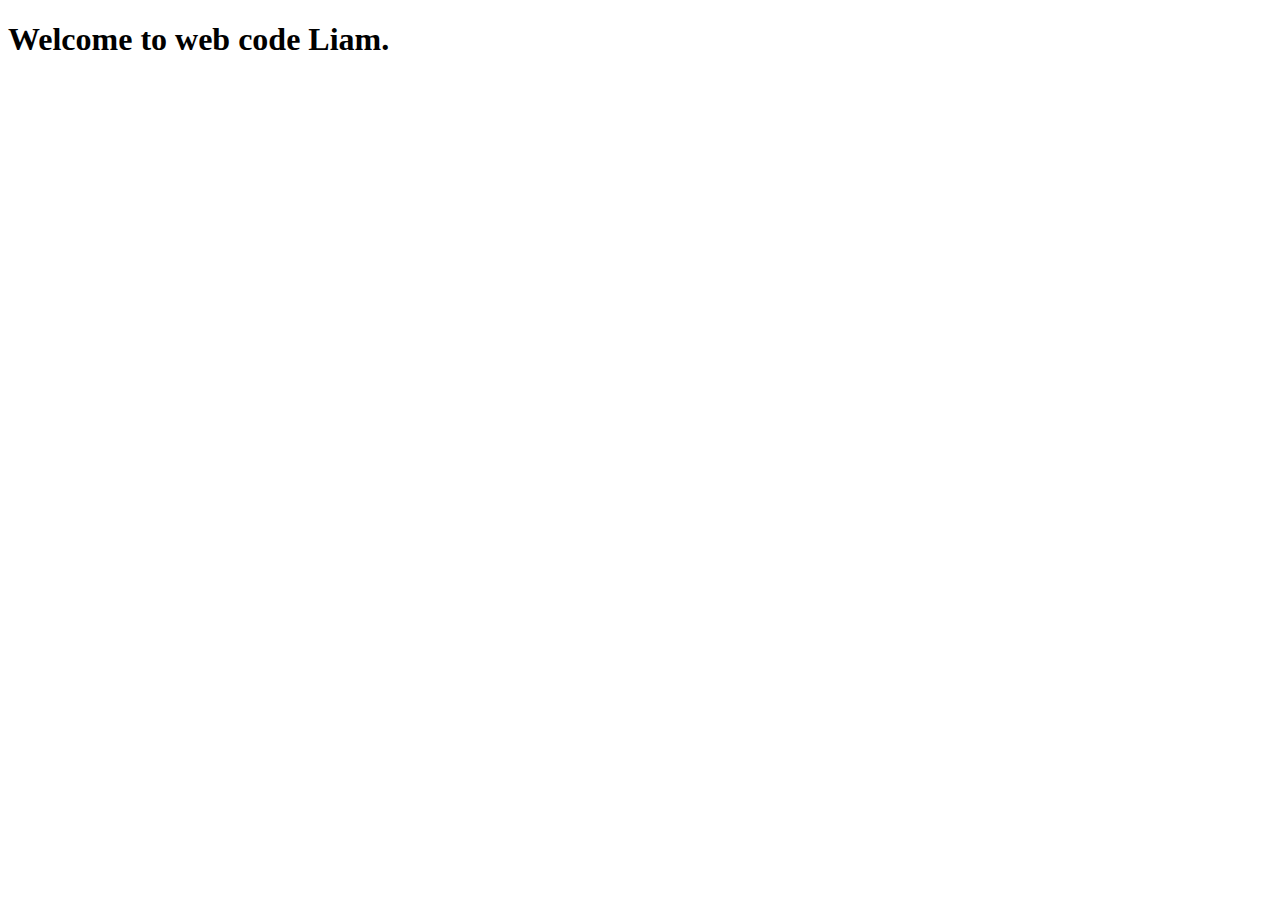
==== src/index.html @ 777befc9 "adding h1 tags to file" ====
<!DOCTYPE html>
<html lang="en">
<head>
    <meta charset="UTF-8">
    <meta http-equiv="X-UA-Compatible" content="IE=edge">
    <meta name="viewport" content="width=device-width, initial-scale=1.0">
    <link rel="stylesheet" href="mystyle.css">
    <title>Document</title>
</head>
<body>
    <div>
        <h1 class="liam-first-text">
            Welcome to web code Liam.
        </h1>
    </div>
    
    <script src="server.js"> </script>
</body> 
</html>

<!-- (emmet snips are small snippets of code you can use as a shortcut to writing code) -->

<!-- (! = basic html layout) -->
<!-- ([tag of choice] = tag ) -->
<!-- ([tag of choice].[random name] = tag with name of whatever you assign) -->
<!-- ([tag of choice].[random name]*[number] = adding [number] amount of tags) -->
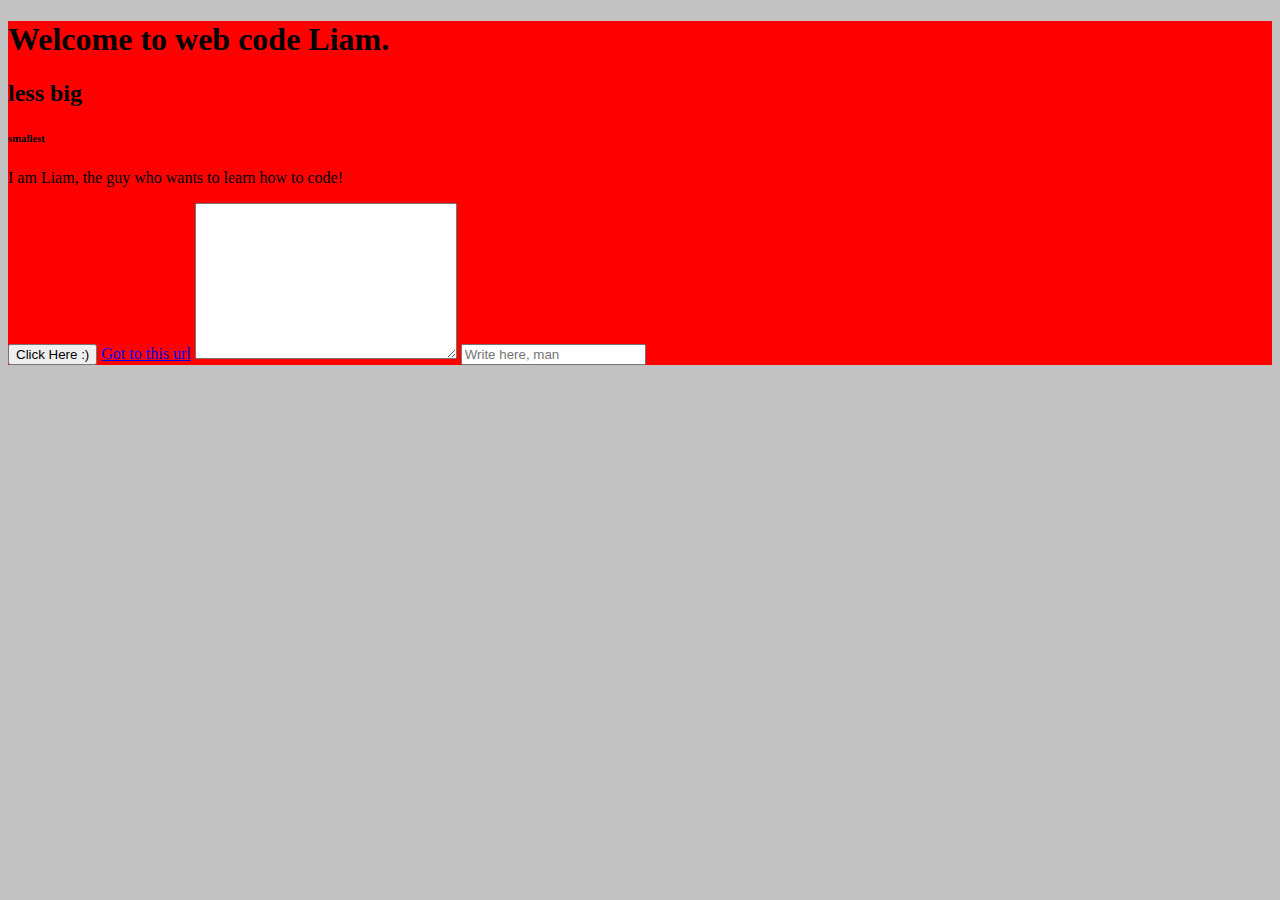
==== commit 7e0e8670: "adding new styles" ====
--- a/src/index.html
+++ b/src/index.html
@@ -4,14 +4,25 @@
     <meta charset="UTF-8">
     <meta http-equiv="X-UA-Compatible" content="IE=edge">
     <meta name="viewport" content="width=device-width, initial-scale=1.0">
-    <link rel="stylesheet" href="mystyle.css">
+    <link rel="stylesheet" href="style.css">
     <title>Document</title>
 </head>
 <body>
-    <div>
+    <div class="first-container">
         <h1 class="liam-first-text">
             Welcome to web code Liam.
         </h1>
+        <h2> less big</h2>
+        <h6>smallest</h6>
+        <p>
+            I am Liam, the guy who wants to learn how to code!
+        </p>
+        <button>
+            Click Here :)
+        </button>
+        <a href="https://github.com/ImportLiam/WebScrapey">Got to this url</a>
+        <textarea name="" id="" cols="30" rows="10"></textarea>
+        <input type="text" placeholder="Write here, man">
     </div>
     
     <script src="server.js"> </script>
@@ -19,6 +30,7 @@
 </html>
 
 <!-- (emmet snips are small snippets of code you can use as a shortcut to writing code) -->
+<!-- (press tab after snips) -->
 
 <!-- (! = basic html layout) -->
 <!-- ([tag of choice] = tag ) -->
--- a/src/style.css
+++ b/src/style.css
@@ -0,0 +1,7 @@
+body {
+    background-color: #c2c2c2;
+}
+
+.first-container {
+    background-color: red;
+}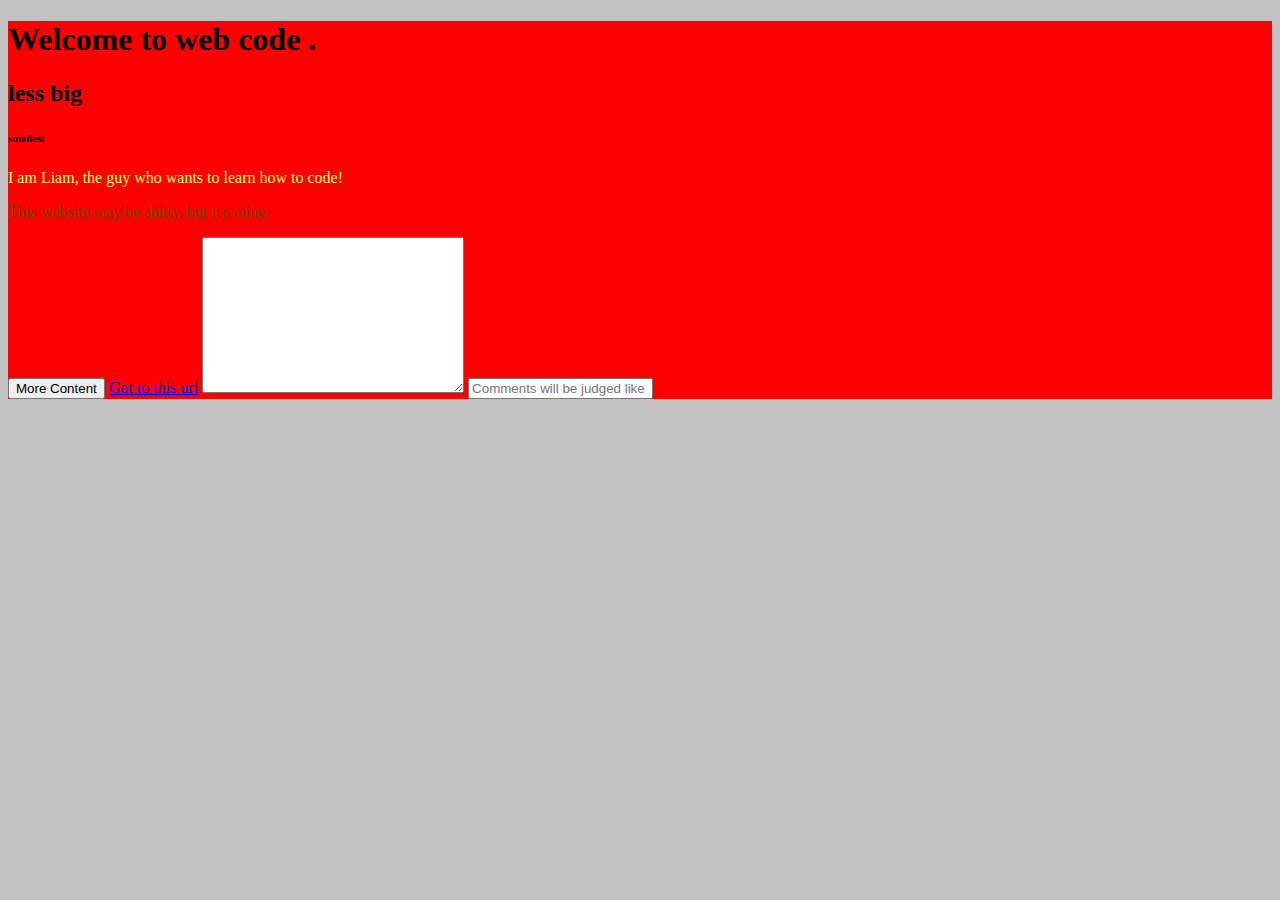
==== commit ac8b4c91: "Purple & new text" ====
--- a/src/index.html
+++ b/src/index.html
@@ -10,20 +10,25 @@
 <body>
     <div class="first-container">
         <h1 class="liam-first-text">
-            Welcome to web code Liam.
+            Welcome to web code .
         </h1>
         <h2> less big</h2>
         <h6>smallest</h6>
-        <p>
+        <p style="color:#ffff5d">
             I am Liam, the guy who wants to learn how to code!
         </p>
+        <p style="color:#684600">
+            This website may be shitty, but it's mine.
+        </p>
         <button>
-            Click Here :)
+            More Content
         </button>
+
         <a href="https://github.com/ImportLiam/WebScrapey">Got to this url</a>
         <textarea name="" id="" cols="30" rows="10"></textarea>
-        <input type="text" placeholder="Write here, man">
+        <input type="text" placeholder="Comments will be judged like">
     </div>
+    
     
     <script src="server.js"> </script>
 </body> 
@@ -31,6 +36,7 @@
 
 <!-- (emmet snips are small snippets of code you can use as a shortcut to writing code) -->
 <!-- (press tab after snips) -->
+<!-- (to run -> either run in vscode without debug or open file with browser of choices) -->
 
 <!-- (! = basic html layout) -->
 <!-- ([tag of choice] = tag ) -->
--- a/src/style.css
+++ b/src/style.css
@@ -4,4 +4,5 @@
 
 .first-container {
     background-color: red;
+    
 }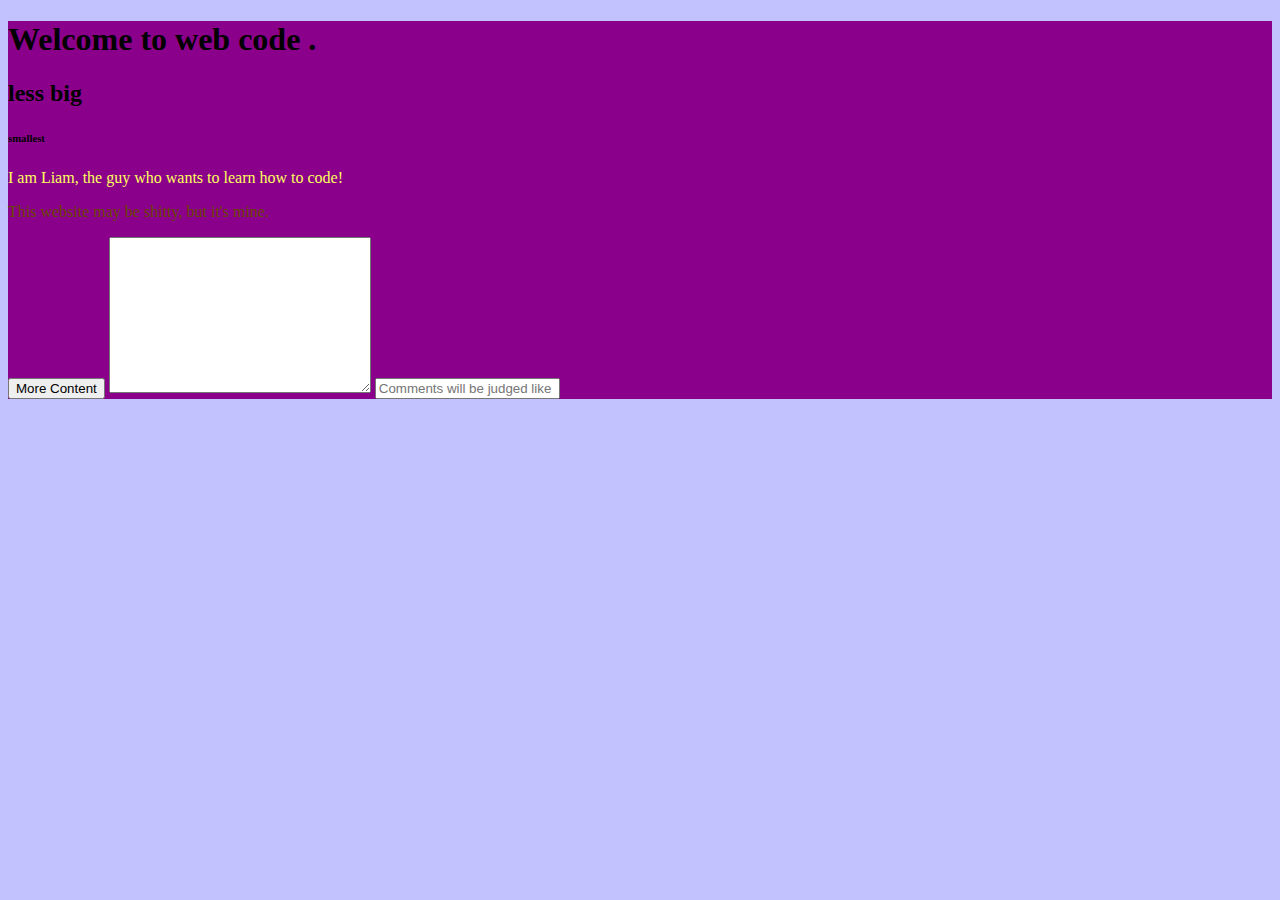
==== commit 3c48349a: "Making button a link pt1" ====
--- a/src/index.html
+++ b/src/index.html
@@ -20,14 +20,19 @@
         <p style="color:#684600">
             This website may be shitty, but it's mine.
         </p>
-        <button>
+        <button href="https://github.com/ImportLiam/WebScrapey">
             More Content
         </button>
-
-        <a href="https://github.com/ImportLiam/WebScrapey">Got to this url</a>
+    <body>
+        <a href="https://github.com/ImportLiam/WebScrapey"> </a>
+    </body>
         <textarea name="" id="" cols="30" rows="10"></textarea>
         <input type="text" placeholder="Comments will be judged like">
     </div>
+
+</div class="second-container">
+    <h2></h2>
+
     
     
     <script src="server.js"> </script>
--- a/src/style.css
+++ b/src/style.css
@@ -1,8 +1,8 @@
 body {
-    background-color: #c2c2c2;
+    background-color: #c2c2ff;
 }
 
 .first-container {
-    background-color: red;
+    background-color: darkmagenta;
     
 }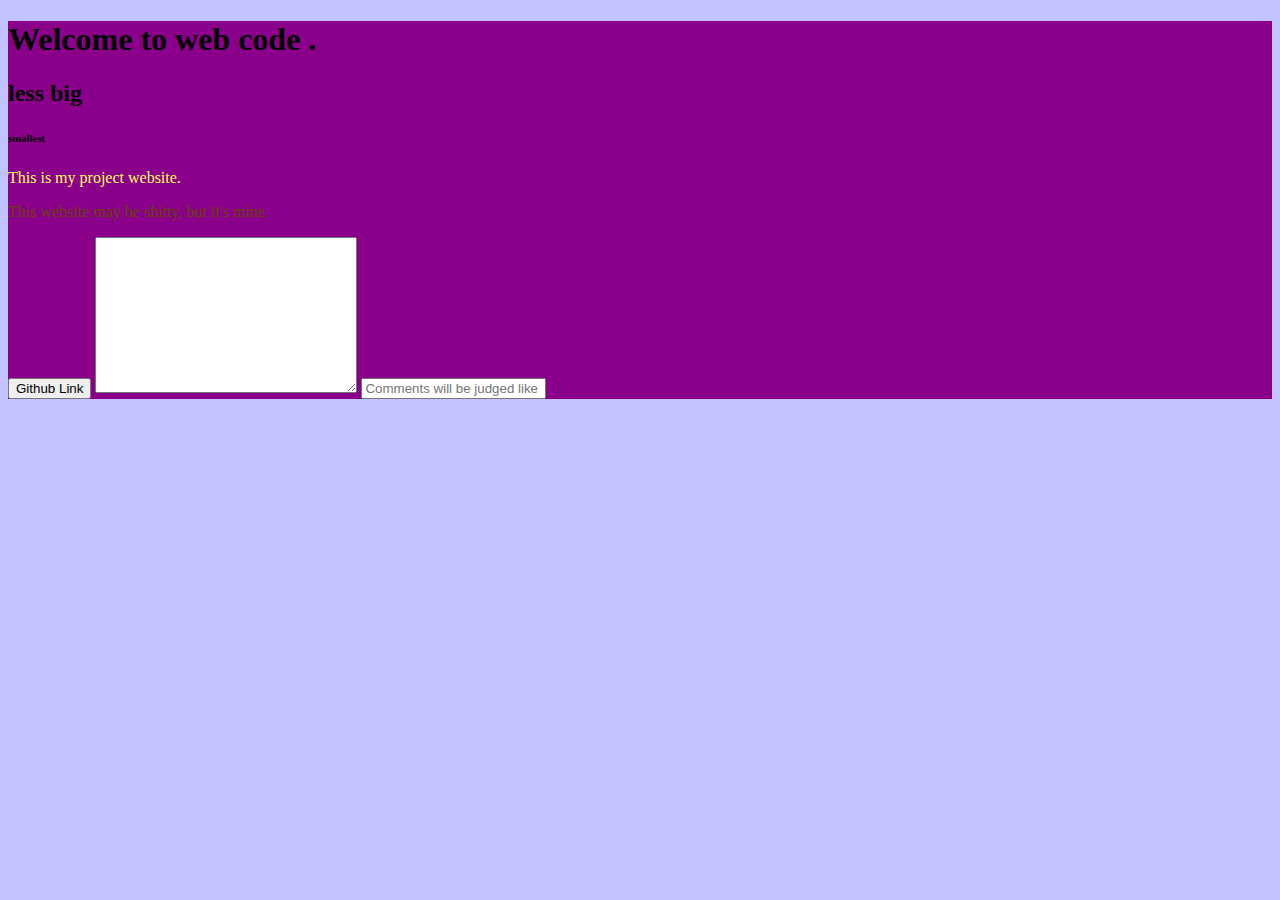
==== commit 953062fa: "New text" ====
--- a/src/index.html
+++ b/src/index.html
@@ -15,13 +15,13 @@
         <h2> less big</h2>
         <h6>smallest</h6>
         <p style="color:#ffff5d">
-            I am Liam, the guy who wants to learn how to code!
+            This is my project website.
         </p>
         <p style="color:#684600">
             This website may be shitty, but it's mine.
         </p>
         <button href="https://github.com/ImportLiam/WebScrapey">
-            More Content
+            Github Link
         </button>
     <body>
         <a href="https://github.com/ImportLiam/WebScrapey"> </a>
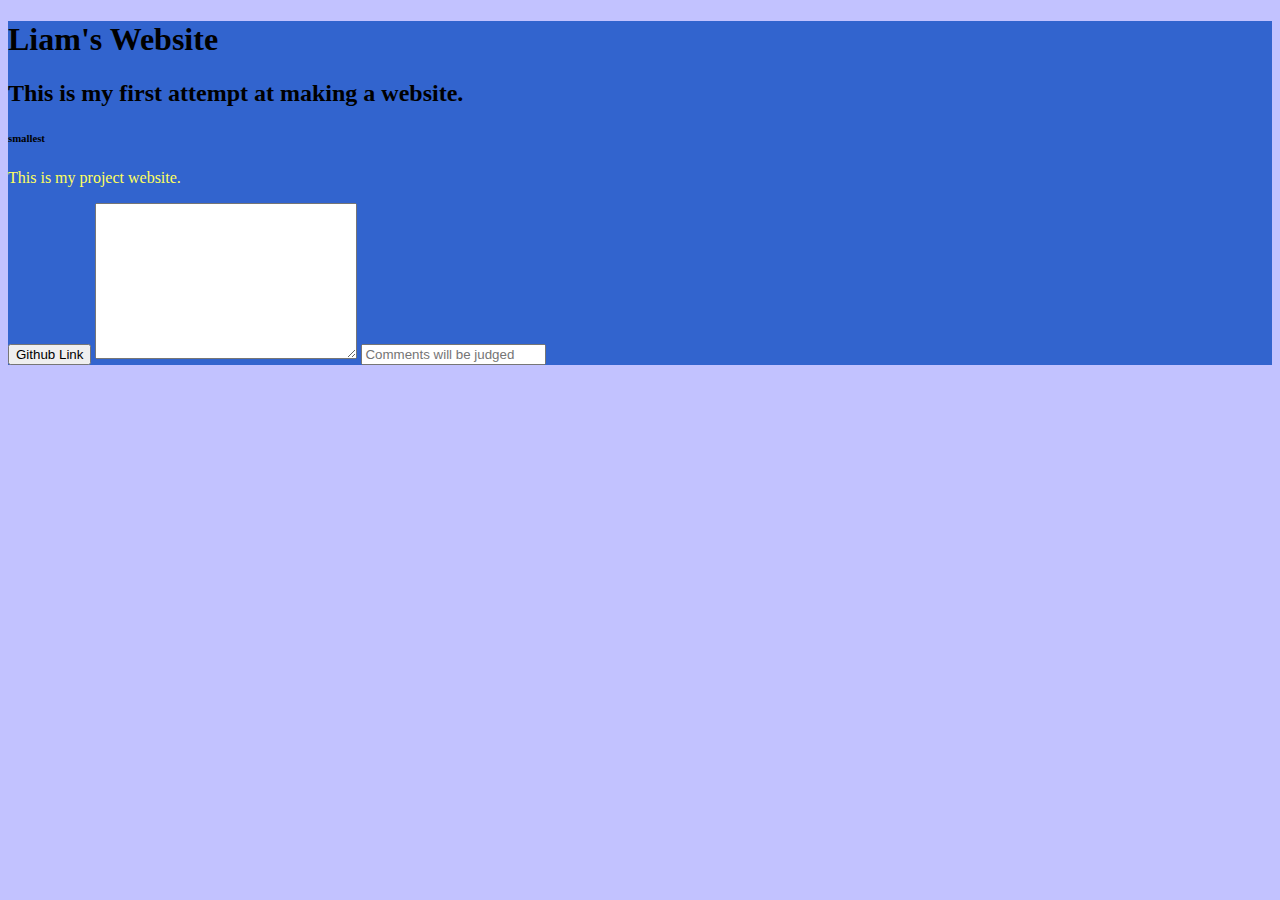
==== commit f7b9ff0a: "Blue color plus launch.json" ====
--- a/src/index.html
+++ b/src/index.html
@@ -10,15 +10,15 @@
 <body>
     <div class="first-container">
         <h1 class="liam-first-text">
-            Welcome to web code .
+            Liam's Website
         </h1>
-        <h2> less big</h2>
+        <h2> This is my first attempt at making a website.</h2>
         <h6>smallest</h6>
         <p style="color:#ffff5d">
             This is my project website.
         </p>
-        <p style="color:#684600">
-            This website may be shitty, but it's mine.
+        <p style="color:#c4922d">
+            
         </p>
         <button href="https://github.com/ImportLiam/WebScrapey">
             Github Link
@@ -27,7 +27,7 @@
         <a href="https://github.com/ImportLiam/WebScrapey"> </a>
     </body>
         <textarea name="" id="" cols="30" rows="10"></textarea>
-        <input type="text" placeholder="Comments will be judged like">
+        <input type="text" placeholder="Comments will be judged">
     </div>
 
 </div class="second-container">
--- a/src/style.css
+++ b/src/style.css
@@ -3,6 +3,9 @@
 }
 
 .first-container {
-    background-color: darkmagenta;
+    background-color: rgb(50, 100, 206);
     
+}
+.second-container {
+    background-color: azure;
 }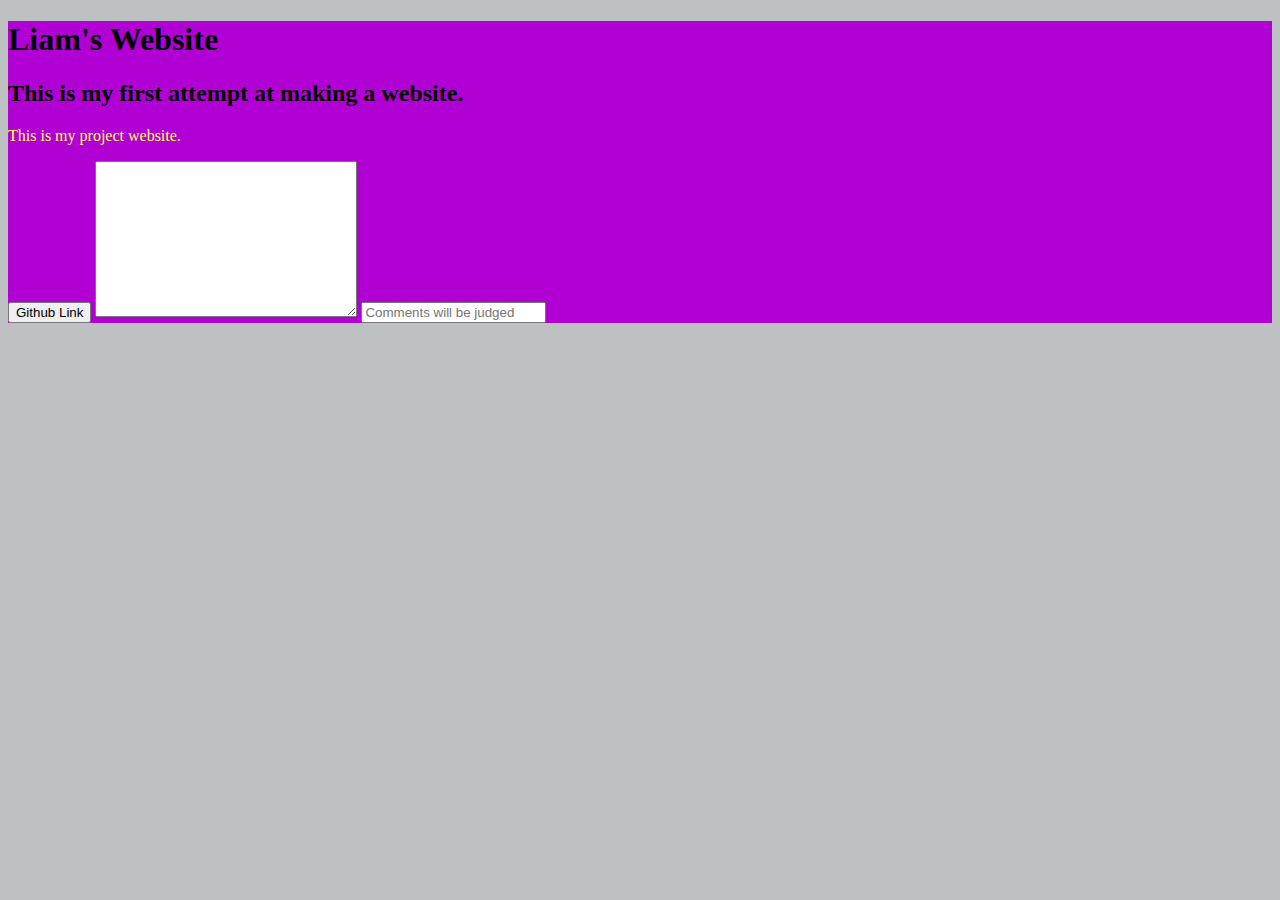
==== commit 75c34cc6: "Template introduction" ====
--- a/src/index.html
+++ b/src/index.html
@@ -13,30 +13,23 @@
             Liam's Website
         </h1>
         <h2> This is my first attempt at making a website.</h2>
-        <h6>smallest</h6>
         <p style="color:#ffff5d">
             This is my project website.
         </p>
         <p style="color:#c4922d">
             
         </p>
-        <button href="https://github.com/ImportLiam/WebScrapey">
-            Github Link
-        </button>
+        <button href="https://github.com/"> Github Link </button>
     <body>
-        <a href="https://github.com/ImportLiam/WebScrapey"> </a>
+        <a href="https://github.com/ImportLiam/WebScrapey/"> </a>
     </body>
         <textarea name="" id="" cols="30" rows="10"></textarea>
         <input type="text" placeholder="Comments will be judged">
     </div>
-
-</div class="second-container">
-    <h2></h2>
-
-    
-    
     <script src="server.js"> </script>
 </body> 
+</div class="second-container">
+<h2></h2>
 </html>
 
 <!-- (emmet snips are small snippets of code you can use as a shortcut to writing code) -->
--- a/src/style.css
+++ b/src/style.css
@@ -1,9 +1,9 @@
 body {
-    background-color: #c2c2ff;
+    background-color: #bec1c2;
 }
 
 .first-container {
-    background-color: rgb(50, 100, 206);
+    background-color: rgb(177, 0, 212);
     
 }
 .second-container {
